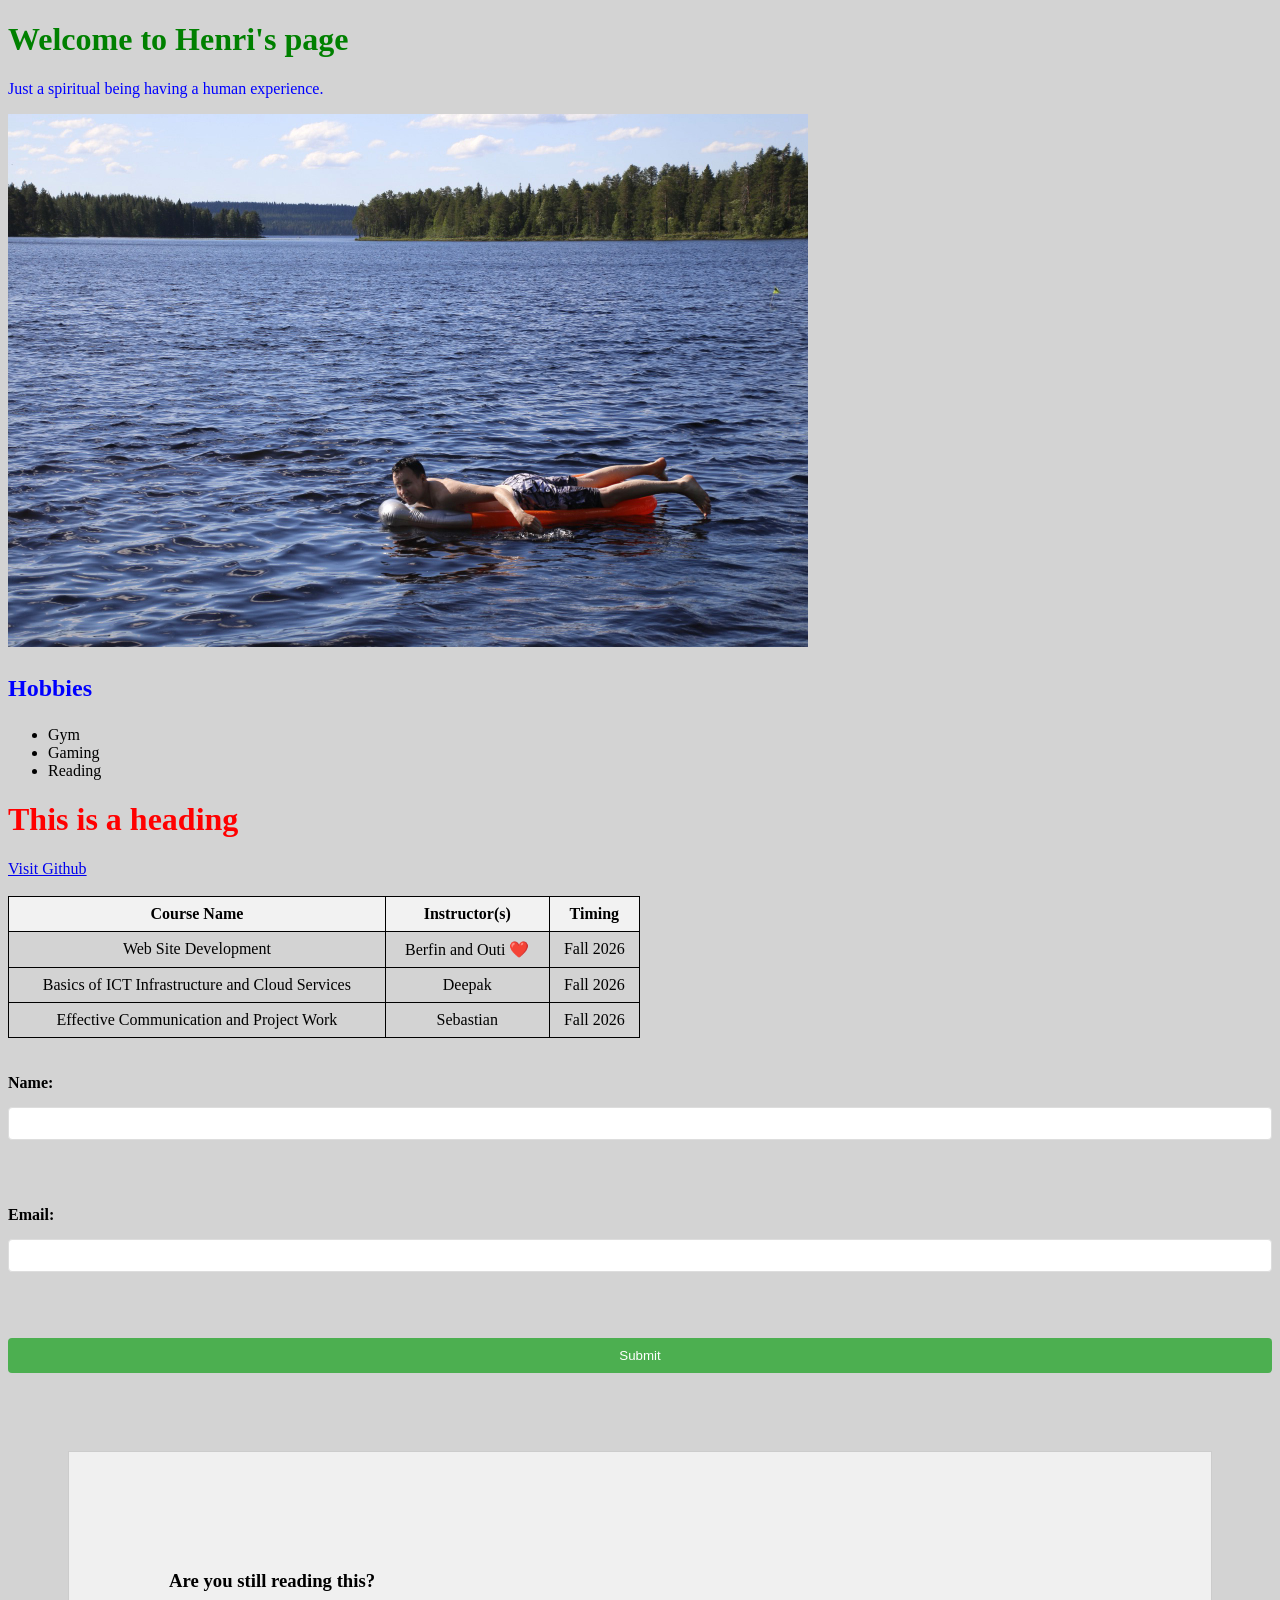
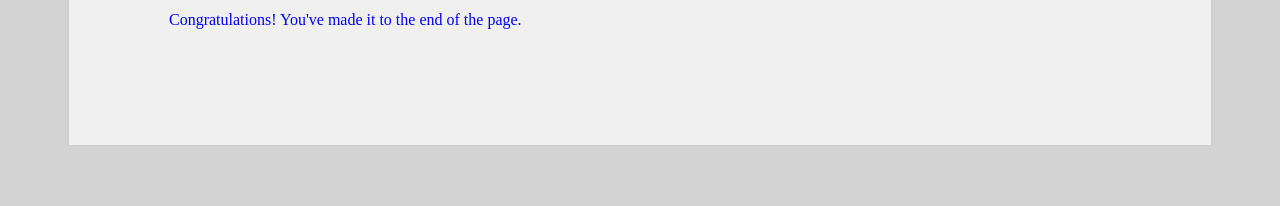
==== WS_02/index.html @ 793ae319 "Refactor code structure for improved readability and maintainability" ====
<!DOCTYPE html>
<html lang="en">
<head>
    <meta charset="UTF-8">
    <meta name="viewport" content="width=device-width, initial-scale=1.0">
    <title>My First HTML Page</title>
    <style>
    h1 {
      color: green;
    }
    </style>
    <link rel="stylesheet" href="styles.css">
</head>
<body>
        <h1>Welcome to Henri's page</h1>
        <p>Just a spiritual being having a human experience.</p>
        <img src="uimassa.jpg" alt="Swimming" width="800" height="533">

<h2><p>Hobbies</p></h2>
    <ul>
        <li>Gym</li>
        <li>Gaming</li>
        <li>Reading</li>
    </ul>

<h1 style="color: red;">This is a heading</h1>

<a href="https://github.com/">Visit Github</a>

<br>
<br>

<table>
    <tr>
        <th>Course Name</th>
        <th>Instructor(s)</th>
        <th>Timing</th>
    </tr>
    <tr>
        <td>Web Site Development</td>
        <td>Berfin and Outi ❤️</td>
        <td>Fall 2026</td>
    </tr>
    <tr>
        <td>Basics of ICT Infrastructure and Cloud Services</td>
        <td>Deepak</td>
        <td>Fall 2026</td>
    </tr>
    <tr>
        <td>Effective Communication and Project Work</td>
        <td>Sebastian</td>
        <td>Fall 2026</td>
    </tr>
</table>

<br>
<br>

<form>
    <label for="name">Name:</label>
    <input type="text" id="name" name="name"><br><br>
    <label for="email">Email:</label>
    <input type="email" id="email" name="email"><br><br>
    <input type="submit" value="Submit">
    </form>

    <br>

    <div class="content-box">
  <h3>Are you still reading this?</h3>
  <p>Congratulations! You've made it to the end of the page.</p>
</div>
    
</body>
</html>
---- WS_02/styles.css ----
p {
      color: blue;
    }
    
    body {
      background-color: lightgray;
    }
    
    h1 {
      font-size: 2em;
    }

    .content-box {
  padding: 100px;
  margin: 60px;
  background-color: #f0f0f0;
  border: 1px solid #ccc;
}

table {
      width: 50%;
      border-collapse: collapse;
    }
    
    th, td {
      border: 1px solid #000000;
      padding: 8px;
      text-align: center;
    }
    
    th {
      background-color: #f2f2f2;
    }
    
    form {
      display: flex;
      flex-direction: column;
      gap: 15px;
    }
    
    label {
      font-weight: bold;
    }
    
    input[type="text"], input[type="email"] {
      padding: 8px;
      border: 1px solid #ddd;
      border-radius: 4px;
    }
    
    input[type="submit"] {
      background-color: #4CAF50;
      color: white;
      padding: 10px;
      border: none;
      border-radius: 4px;
      cursor: pointer;
    }
    
    input[type="submit"]:hover {
      background-color: #45a049;
    }
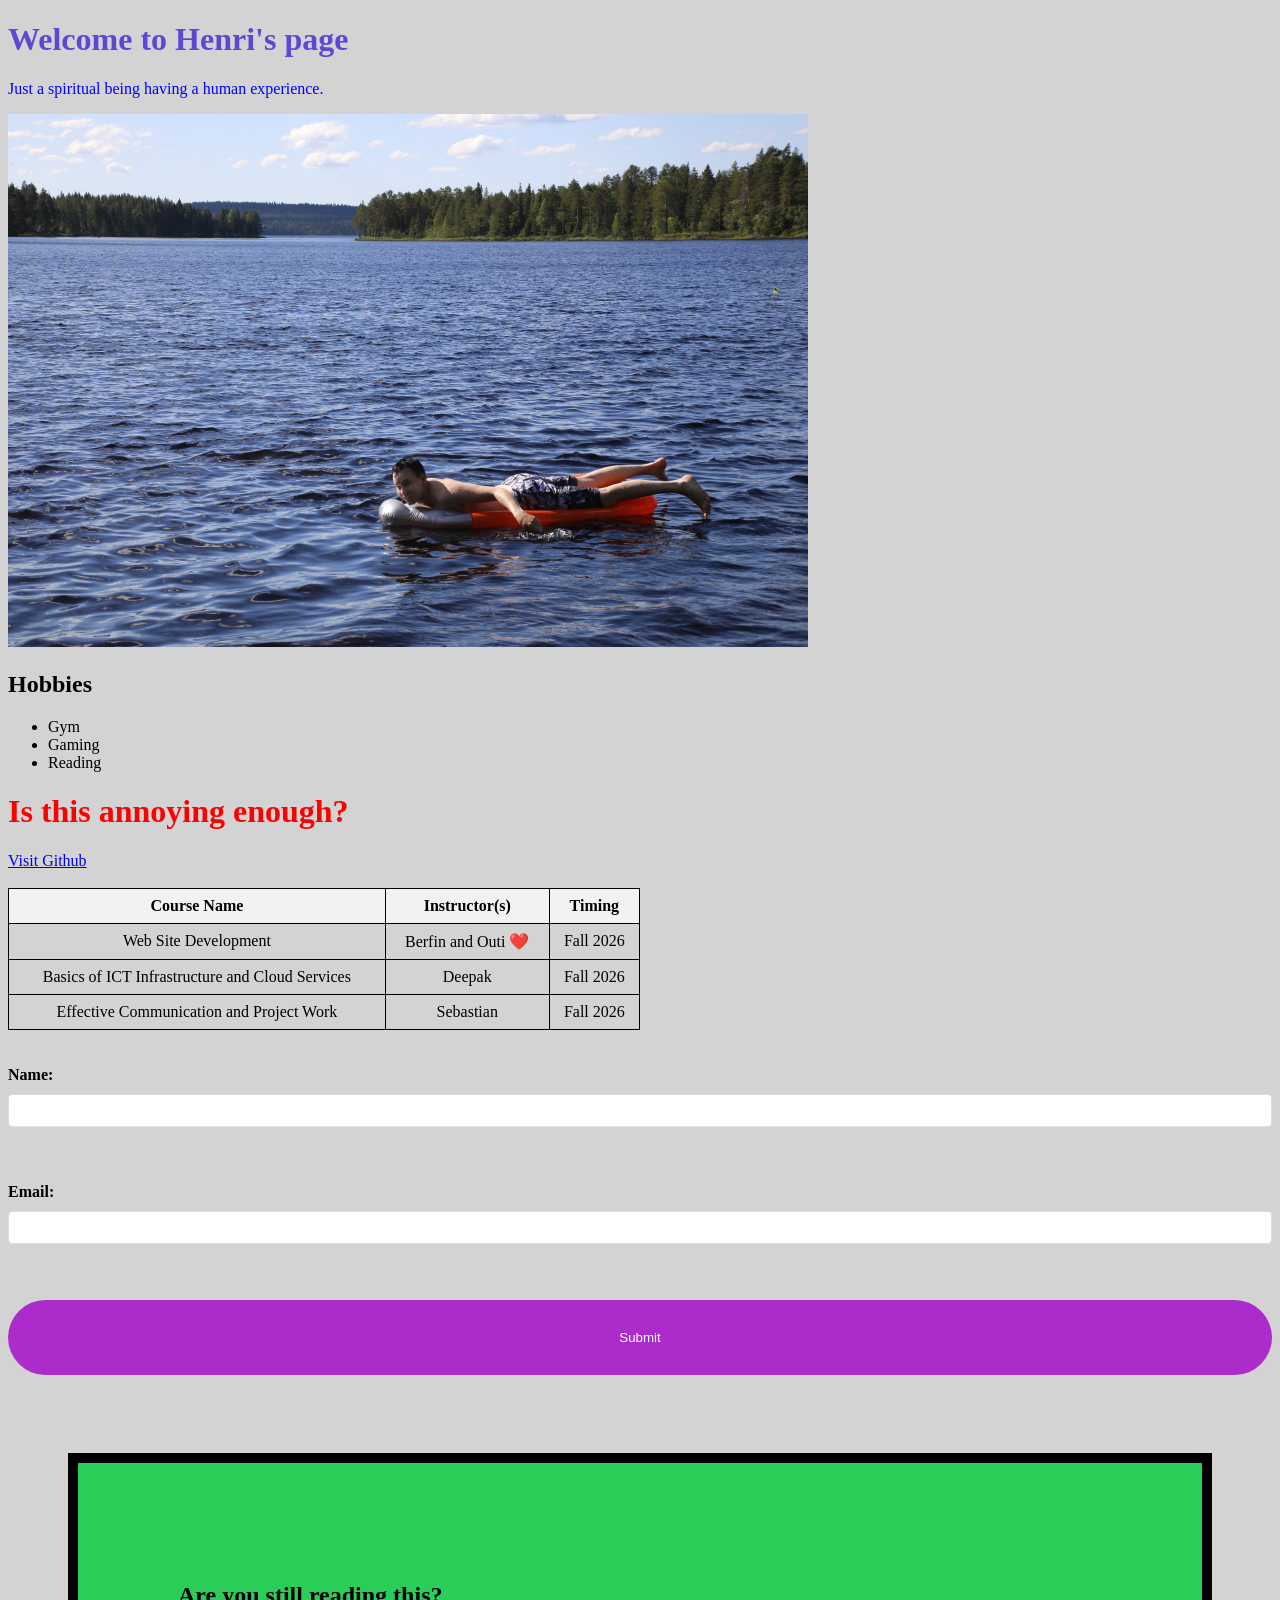
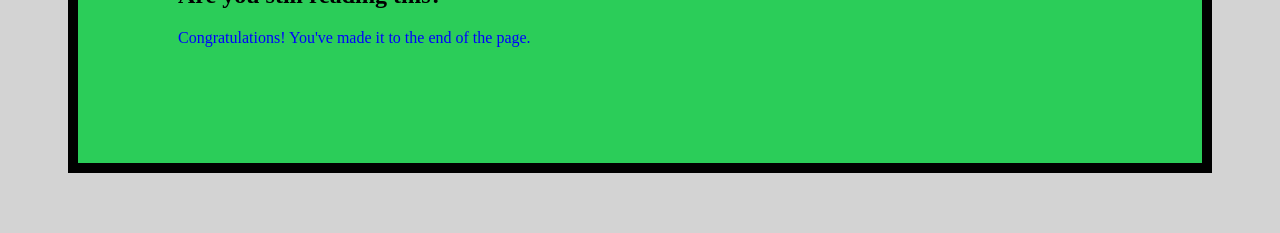
==== commit cd753b5b: "Update styles and content for improved aesthetics and clarity" ====
--- a/WS_02/index.html
+++ b/WS_02/index.html
@@ -6,7 +6,7 @@
     <title>My First HTML Page</title>
     <style>
     h1 {
-      color: green;
+      color: rgb(95, 71, 214);
     }
     </style>
     <link rel="stylesheet" href="styles.css">
@@ -16,14 +16,14 @@
         <p>Just a spiritual being having a human experience.</p>
         <img src="uimassa.jpg" alt="Swimming" width="800" height="533">
 
-<h2><p>Hobbies</p></h2>
+<h2>Hobbies</h2>
     <ul>
         <li>Gym</li>
         <li>Gaming</li>
         <li>Reading</li>
     </ul>
 
-<h1 style="color: red;">This is a heading</h1>
+<h1 style="color: red;">Is this annoying enough?</h1>
 
 <a href="https://github.com/">Visit Github</a>
 
@@ -67,7 +67,7 @@
     <br>
 
     <div class="content-box">
-  <h3>Are you still reading this?</h3>
+  <h2>Are you still reading this?</h2>
   <p>Congratulations! You've made it to the end of the page.</p>
 </div>
     
--- a/WS_02/styles.css
+++ b/WS_02/styles.css
@@ -10,11 +10,12 @@
       font-size: 2em;
     }
 
+
     .content-box {
   padding: 100px;
   margin: 60px;
-  background-color: #f0f0f0;
-  border: 1px solid #ccc;
+  background-color: #2bcd59;
+  border: 10px solid #000000;
 }
 
 table {
@@ -35,7 +36,7 @@
     form {
       display: flex;
       flex-direction: column;
-      gap: 15px;
+      gap: 10px;
     }
     
     label {
@@ -49,14 +50,14 @@
     }
     
     input[type="submit"] {
-      background-color: #4CAF50;
+      background-color: #ab2ccb;
       color: white;
-      padding: 10px;
+      padding: 30px;
       border: none;
-      border-radius: 4px;
+      border-radius: 500px;
       cursor: pointer;
     }
     
     input[type="submit"]:hover {
-      background-color: #45a049;
+      background-color: #a04545;
     }
